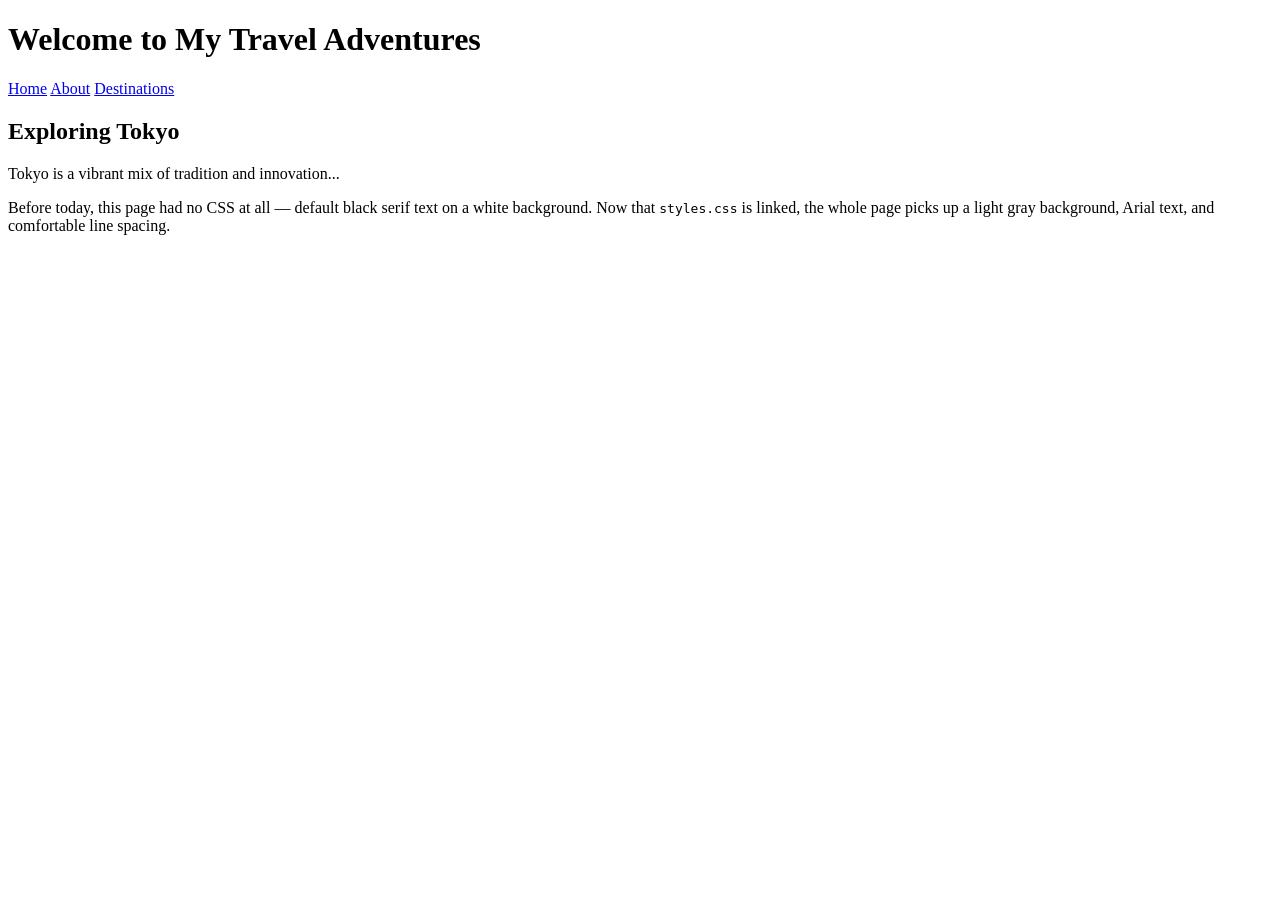
==== index.html @ 38d13900 "index.html" ====
<!DOCTYPE html>
<html lang="en">
<head>
    <meta charset="UTF-8">
    <meta name="viewport" content="width=device-width, initial-scale=1.0">
    <title>Travel Blog - Homepage</title>
    <!-- Checkpoint 1: Link external stylesheet -->
    <link rel="stylesheet" href="styles.css">
</head>
<body>

    <header>
        <h1>Welcome to My Travel Adventures</h1>
        <!-- Checkpoint 2: Navigation links inside header -->
        <nav>
            <a href="index.html">Home</a>
            <a href="about.html">About</a>
            <a href="destinations.html">Destinations</a>
        </nav>
    </header>

    <main>
        <!-- Checkpoint 2: Article containing h2 -->
        <article>
            <h2>Exploring Tokyo</h2>
            <p>Tokyo is a vibrant mix of tradition and innovation...</p>
            <p>Before today, this page had no CSS at all — default black serif text on a white background. Now that <code>styles.css</code> is linked, the whole page picks up a light gray background, Arial text, and comfortable line spacing.</p>
        </article>
    </main>

</body>
</html>
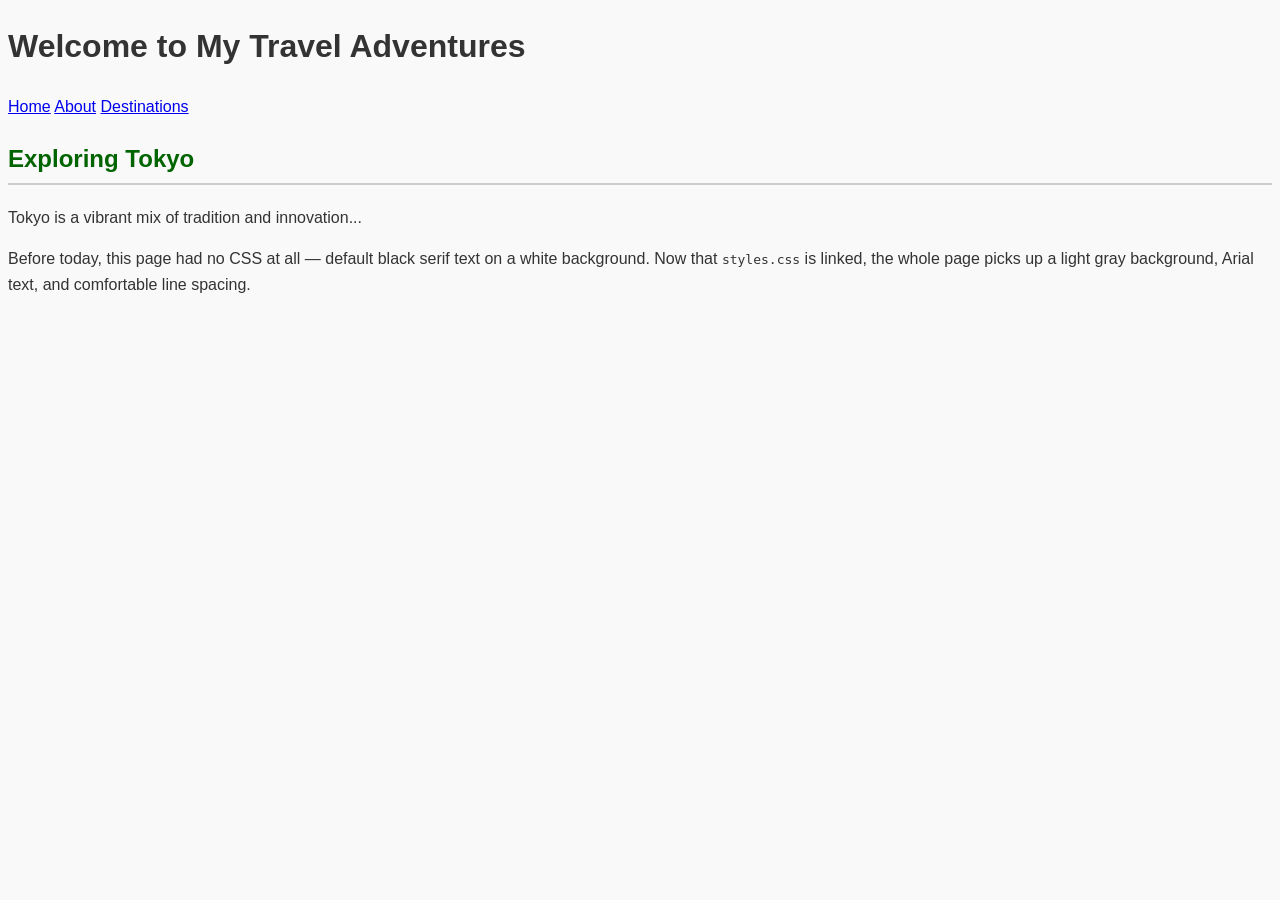
==== commit 08227854: "index.html" ====
--- a/index.html
+++ b/index.html
@@ -4,14 +4,14 @@
     <meta charset="UTF-8">
     <meta name="viewport" content="width=device-width, initial-scale=1.0">
     <title>Travel Blog - Homepage</title>
-    <!-- Checkpoint 1: Link external stylesheet -->
+
     <link rel="stylesheet" href="styles.css">
 </head>
 <body>
 
     <header>
         <h1>Welcome to My Travel Adventures</h1>
-        <!-- Checkpoint 2: Navigation links inside header -->
+
         <nav>
             <a href="index.html">Home</a>
             <a href="about.html">About</a>
@@ -20,7 +20,7 @@
     </header>
 
     <main>
-        <!-- Checkpoint 2: Article containing h2 -->
+
         <article>
             <h2>Exploring Tokyo</h2>
             <p>Tokyo is a vibrant mix of tradition and innovation...</p>
--- a/styles.css
+++ b/styles.css
@@ -0,0 +1,19 @@
+body {
+    background-color: #f9f9f9;
+    font-family: Arial, sans-serif;
+    line-height: 1.6;
+    color: #333333;
+}
+
+/* Checkpoint 2: Contextual Selector for Header Navigation Hover State */
+header nav a:hover {
+    color: teal;
+    text-decoration: underline;
+}
+
+/* Checkpoint 2: Contextual Selector for Headings inside Article */
+article h2 {
+    color: darkgreen;
+    border-bottom: 2px solid #ccc;
+    padding-bottom: 5px;
+}
